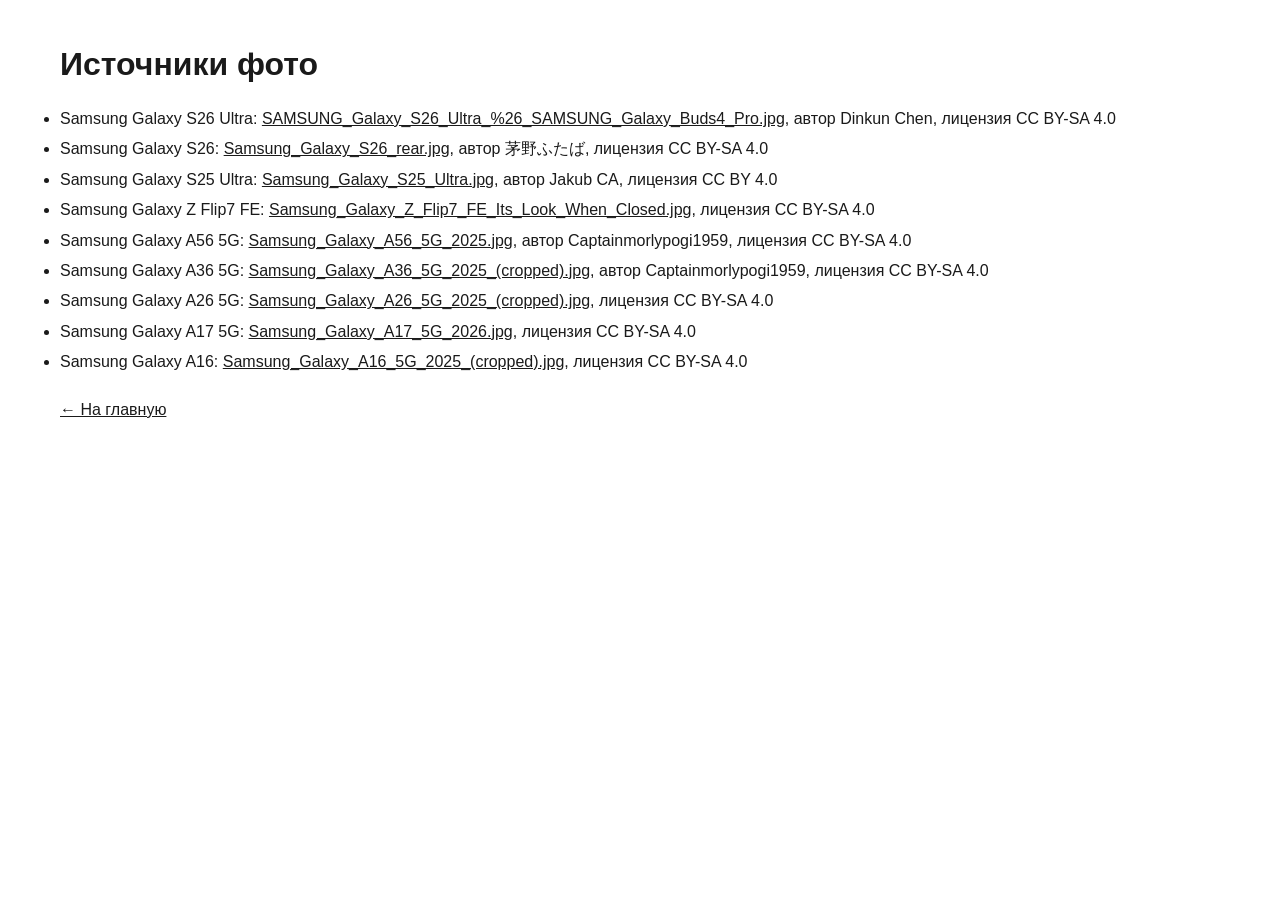
==== credits.html @ a2bfaeb6 "Лендинг: каталог Samsung" ====
<!DOCTYPE html><html lang="ru"><head><meta charset="utf-8"><meta name="viewport" content="width=device-width, initial-scale=1"><title>Источники фото</title><link rel="stylesheet" href="style.css"></head><body><div class="wrap" style="padding:40px 20px"><h1 style="margin-bottom:16px">Источники фото</h1><ul style="line-height:1.9"><li>Samsung Galaxy S26 Ultra: <a href="https://commons.wikimedia.org/wiki/File:SAMSUNG_Galaxy_S26_Ultra_%26_SAMSUNG_Galaxy_Buds4_Pro.jpg">SAMSUNG_Galaxy_S26_Ultra_%26_SAMSUNG_Galaxy_Buds4_Pro.jpg</a>, автор Dinkun Chen, лицензия CC BY-SA 4.0</li><li>Samsung Galaxy S26: <a href="https://commons.wikimedia.org/wiki/File:Samsung_Galaxy_S26_rear.jpg">Samsung_Galaxy_S26_rear.jpg</a>, автор 茅野ふたば, лицензия CC BY-SA 4.0</li><li>Samsung Galaxy S25 Ultra: <a href="https://commons.wikimedia.org/wiki/File:Samsung_Galaxy_S25_Ultra.jpg">Samsung_Galaxy_S25_Ultra.jpg</a>, автор Jakub CA, лицензия CC BY 4.0</li><li>Samsung Galaxy Z Flip7 FE: <a href="https://commons.wikimedia.org/wiki/File:Samsung_Galaxy_Z_Flip7_FE_Its_Look_When_Closed.jpg">Samsung_Galaxy_Z_Flip7_FE_Its_Look_When_Closed.jpg</a>, лицензия CC BY-SA 4.0</li><li>Samsung Galaxy A56 5G: <a href="https://commons.wikimedia.org/wiki/File:Samsung_Galaxy_A56_5G_2025.jpg">Samsung_Galaxy_A56_5G_2025.jpg</a>, автор Captainmorlypogi1959, лицензия CC BY-SA 4.0</li><li>Samsung Galaxy A36 5G: <a href="https://commons.wikimedia.org/wiki/File:Samsung_Galaxy_A36_5G_2025_(cropped).jpg">Samsung_Galaxy_A36_5G_2025_(cropped).jpg</a>, автор Captainmorlypogi1959, лицензия CC BY-SA 4.0</li><li>Samsung Galaxy A26 5G: <a href="https://commons.wikimedia.org/wiki/File:Samsung_Galaxy_A26_5G_2025_(cropped).jpg">Samsung_Galaxy_A26_5G_2025_(cropped).jpg</a>, лицензия CC BY-SA 4.0</li><li>Samsung Galaxy A17 5G: <a href="https://commons.wikimedia.org/wiki/File:Samsung_Galaxy_A17_5G_2026.jpg">Samsung_Galaxy_A17_5G_2026.jpg</a>, лицензия CC BY-SA 4.0</li><li>Samsung Galaxy A16: <a href="https://commons.wikimedia.org/wiki/File:Samsung_Galaxy_A16_5G_2025_(cropped).jpg">Samsung_Galaxy_A16_5G_2025_(cropped).jpg</a>, лицензия CC BY-SA 4.0</li></ul><p style="margin-top:20px"><a href="index.html">← На главную</a></p></div></body></html>
---- style.css ----
*{box-sizing:border-box;margin:0;padding:0}
html{scroll-behavior:smooth}
body{font-family:-apple-system,BlinkMacSystemFont,"Segoe UI",Roboto,Arial,sans-serif;color:#1a1a1a;background:#fff;line-height:1.5;-webkit-text-size-adjust:100%}
img{max-width:100%;display:block}
a{color:inherit}
.wrap{max-width:1200px;margin:0 auto;padding:0 20px}

.top{position:sticky;top:0;z-index:10;background:#fff;border-bottom:1px solid #eee}
.top__in{display:flex;align-items:center;justify-content:space-between;height:64px}
.logo{font-size:26px;font-weight:800;text-decoration:none;letter-spacing:-.5px}
.nav{display:flex;gap:24px;align-items:center}
.nav a{text-decoration:none;font-size:15px}
.nav__btn{background:#1428a0;color:#fff!important;padding:9px 16px;border-radius:8px;font-weight:600}

.hero{background:#f6f7fb;padding:56px 0}
.hero__in{display:grid;grid-template-columns:1fr 400px;gap:48px;align-items:center}
.hero__kicker{color:#1428a0;font-weight:600;font-size:14px;text-transform:uppercase;letter-spacing:1px;margin-bottom:8px}
.hero h1{font-size:44px;line-height:1.1;margin-bottom:16px}
.hero__lead{font-size:18px;color:#444;max-width:520px;margin-bottom:18px}
.hero__list{list-style:none;margin-bottom:26px}
.hero__list li{padding-left:26px;position:relative;margin-bottom:6px}
.hero__list li:before{content:"";position:absolute;left:0;top:7px;width:12px;height:12px;border-radius:50%;background:#1428a0}

.btn{display:inline-block;border:0;border-radius:10px;font-size:16px;font-weight:600;cursor:pointer;text-decoration:none;text-align:center;padding:14px 22px;font-family:inherit}
.btn--main{background:#1428a0;color:#fff;width:100%}
.btn--main:hover{background:#0f1f80}
.btn--ghost{border:2px solid #1428a0;color:#1428a0;background:#fff}

.lead{background:#fff;border-radius:16px;padding:28px;box-shadow:0 10px 40px rgba(20,40,160,.10)}
.lead__title{font-size:24px;margin-bottom:4px}
.lead__sub{color:#666;margin-bottom:18px;font-size:15px}
.field{display:block;margin-bottom:14px}
.field span{display:block;font-size:13px;color:#555;margin-bottom:5px}
.field input,.field select{width:100%;height:48px;border:1px solid #d6d9e3;border-radius:10px;padding:0 14px;font-size:16px;font-family:inherit;background:#fff;color:#1a1a1a}
.field input:focus,.field select:focus{outline:none;border-color:#1428a0;box-shadow:0 0 0 3px rgba(20,40,160,.12)}
.field input.bad{border-color:#d33}
.lead__ok{margin-top:12px;color:#137a3a;font-weight:600}
.lead__err{margin-top:12px;color:#d33}
.lead__note{margin-top:12px;font-size:12px;color:#999}

.catalog{padding:64px 0}
.section-title{font-size:34px;margin-bottom:28px}
.grid{display:grid;grid-template-columns:repeat(3,1fr);gap:24px}
.card{border:1px solid #eceef3;border-radius:16px;overflow:hidden;display:flex;flex-direction:column;background:#fff;transition:box-shadow .2s}
.card:hover{box-shadow:0 10px 30px rgba(0,0,0,.08)}
.card__img{aspect-ratio:4/5;background:#fff;overflow:hidden;border-bottom:1px solid #f0f0f0}
.card__img img{width:100%;height:100%;object-fit:cover}
.card__body{padding:18px 20px 20px;display:flex;flex-direction:column;flex:1}
.card__name{font-size:19px;margin-bottom:4px}
.card__spec{color:#777;font-size:14px;margin-bottom:14px}
.card__more{align-self:flex-start;background:none;border:0;color:#1428a0;font:inherit;font-size:14px;font-weight:600;cursor:pointer;padding:0;margin-bottom:12px}
.card__more:after{content:" ▾"}
.card__more[aria-expanded=true]:after{content:" ▴"}
.card__specs{list-style:none;font-size:14px;color:#444;margin-bottom:14px;border-top:1px solid #eee}
.card__specs li{padding:6px 0;border-bottom:1px solid #f0f0f0}
.reviews{background:#f6f7fb;padding:56px 0}
.rev{display:grid;grid-template-columns:repeat(3,1fr);gap:24px}
.rev__item{background:#fff;border-radius:16px;padding:22px}
.rev__head{display:flex;align-items:center;gap:12px;margin-bottom:10px}
.rev__ava{width:42px;height:42px;border-radius:50%;background:#1428a0;color:#fff;display:flex;align-items:center;justify-content:center;font-weight:700}
.rev__name{font-weight:700}
.rev__stars{color:#f5a623;font-size:14px;letter-spacing:1px}
.rev__text{color:#444}
.card__price{font-size:24px;font-weight:800;margin-top:auto;margin-bottom:14px}

.foot{border-top:1px solid #eee;padding:22px 0;color:#888;font-size:13px}
.foot__in{display:flex;justify-content:space-between;gap:12px;flex-wrap:wrap}

@media (max-width:1000px){
  .hero__in{grid-template-columns:1fr 360px;gap:28px}
  .hero h1{font-size:36px}
  .grid{grid-template-columns:repeat(2,1fr)}
}
@media (max-width:720px){
  .top__in{height:56px}
  .logo{font-size:22px}
  .nav a:not(.nav__btn){display:none}
  .nav__btn{padding:8px 12px;font-size:14px}
  .hero{padding:28px 0}
  .hero__in{grid-template-columns:1fr;gap:24px}
  .hero h1{font-size:30px}
  .hero__lead{font-size:16px}
  .hero .btn--ghost{display:none}
  .lead{padding:22px}
  .catalog{padding:40px 0}
  .section-title{font-size:28px;margin-bottom:20px}
  .grid{grid-template-columns:1fr;gap:18px}
  .reviews{padding:40px 0}
  .rev{grid-template-columns:1fr;gap:14px}
}
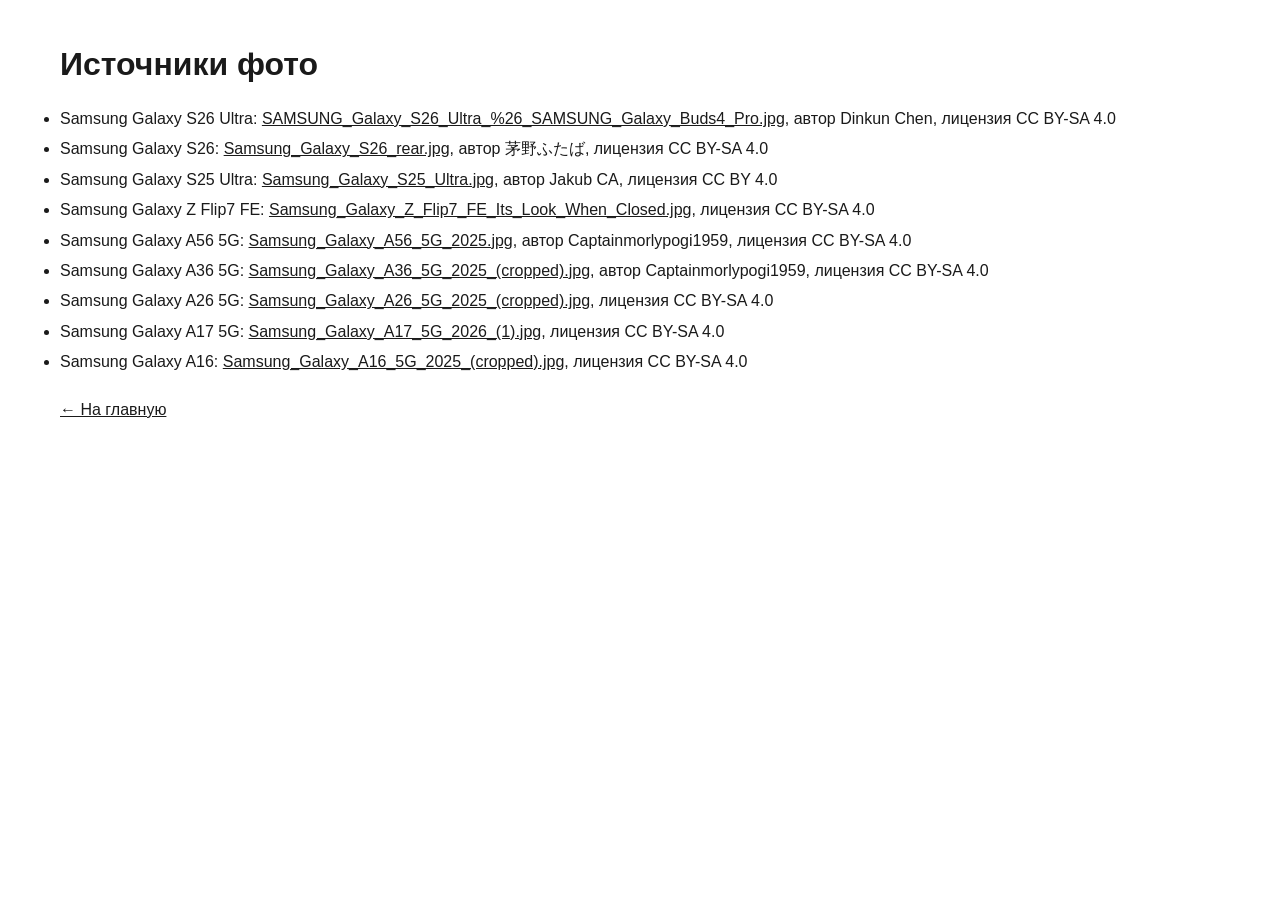
==== commit 4b8221c4: "Подпись A17" ====
--- a/credits.html
+++ b/credits.html
@@ -1 +1 @@
-<!DOCTYPE html><html lang="ru"><head><meta charset="utf-8"><meta name="viewport" content="width=device-width, initial-scale=1"><title>Источники фото</title><link rel="stylesheet" href="style.css"></head><body><div class="wrap" style="padding:40px 20px"><h1 style="margin-bottom:16px">Источники фото</h1><ul style="line-height:1.9"><li>Samsung Galaxy S26 Ultra: <a href="https://commons.wikimedia.org/wiki/File:SAMSUNG_Galaxy_S26_Ultra_%26_SAMSUNG_Galaxy_Buds4_Pro.jpg">SAMSUNG_Galaxy_S26_Ultra_%26_SAMSUNG_Galaxy_Buds4_Pro.jpg</a>, автор Dinkun Chen, лицензия CC BY-SA 4.0</li><li>Samsung Galaxy S26: <a href="https://commons.wikimedia.org/wiki/File:Samsung_Galaxy_S26_rear.jpg">Samsung_Galaxy_S26_rear.jpg</a>, автор 茅野ふたば, лицензия CC BY-SA 4.0</li><li>Samsung Galaxy S25 Ultra: <a href="https://commons.wikimedia.org/wiki/File:Samsung_Galaxy_S25_Ultra.jpg">Samsung_Galaxy_S25_Ultra.jpg</a>, автор Jakub CA, лицензия CC BY 4.0</li><li>Samsung Galaxy Z Flip7 FE: <a href="https://commons.wikimedia.org/wiki/File:Samsung_Galaxy_Z_Flip7_FE_Its_Look_When_Closed.jpg">Samsung_Galaxy_Z_Flip7_FE_Its_Look_When_Closed.jpg</a>, лицензия CC BY-SA 4.0</li><li>Samsung Galaxy A56 5G: <a href="https://commons.wikimedia.org/wiki/File:Samsung_Galaxy_A56_5G_2025.jpg">Samsung_Galaxy_A56_5G_2025.jpg</a>, автор Captainmorlypogi1959, лицензия CC BY-SA 4.0</li><li>Samsung Galaxy A36 5G: <a href="https://commons.wikimedia.org/wiki/File:Samsung_Galaxy_A36_5G_2025_(cropped).jpg">Samsung_Galaxy_A36_5G_2025_(cropped).jpg</a>, автор Captainmorlypogi1959, лицензия CC BY-SA 4.0</li><li>Samsung Galaxy A26 5G: <a href="https://commons.wikimedia.org/wiki/File:Samsung_Galaxy_A26_5G_2025_(cropped).jpg">Samsung_Galaxy_A26_5G_2025_(cropped).jpg</a>, лицензия CC BY-SA 4.0</li><li>Samsung Galaxy A17 5G: <a href="https://commons.wikimedia.org/wiki/File:Samsung_Galaxy_A17_5G_2026.jpg">Samsung_Galaxy_A17_5G_2026.jpg</a>, лицензия CC BY-SA 4.0</li><li>Samsung Galaxy A16: <a href="https://commons.wikimedia.org/wiki/File:Samsung_Galaxy_A16_5G_2025_(cropped).jpg">Samsung_Galaxy_A16_5G_2025_(cropped).jpg</a>, лицензия CC BY-SA 4.0</li></ul><p style="margin-top:20px"><a href="index.html">← На главную</a></p></div></body></html>+<!DOCTYPE html><html lang="ru"><head><meta charset="utf-8"><meta name="viewport" content="width=device-width, initial-scale=1"><title>Источники фото</title><link rel="stylesheet" href="style.css"></head><body><div class="wrap" style="padding:40px 20px"><h1 style="margin-bottom:16px">Источники фото</h1><ul style="line-height:1.9"><li>Samsung Galaxy S26 Ultra: <a href="https://commons.wikimedia.org/wiki/File:SAMSUNG_Galaxy_S26_Ultra_%26_SAMSUNG_Galaxy_Buds4_Pro.jpg">SAMSUNG_Galaxy_S26_Ultra_%26_SAMSUNG_Galaxy_Buds4_Pro.jpg</a>, автор Dinkun Chen, лицензия CC BY-SA 4.0</li><li>Samsung Galaxy S26: <a href="https://commons.wikimedia.org/wiki/File:Samsung_Galaxy_S26_rear.jpg">Samsung_Galaxy_S26_rear.jpg</a>, автор 茅野ふたば, лицензия CC BY-SA 4.0</li><li>Samsung Galaxy S25 Ultra: <a href="https://commons.wikimedia.org/wiki/File:Samsung_Galaxy_S25_Ultra.jpg">Samsung_Galaxy_S25_Ultra.jpg</a>, автор Jakub CA, лицензия CC BY 4.0</li><li>Samsung Galaxy Z Flip7 FE: <a href="https://commons.wikimedia.org/wiki/File:Samsung_Galaxy_Z_Flip7_FE_Its_Look_When_Closed.jpg">Samsung_Galaxy_Z_Flip7_FE_Its_Look_When_Closed.jpg</a>, лицензия CC BY-SA 4.0</li><li>Samsung Galaxy A56 5G: <a href="https://commons.wikimedia.org/wiki/File:Samsung_Galaxy_A56_5G_2025.jpg">Samsung_Galaxy_A56_5G_2025.jpg</a>, автор Captainmorlypogi1959, лицензия CC BY-SA 4.0</li><li>Samsung Galaxy A36 5G: <a href="https://commons.wikimedia.org/wiki/File:Samsung_Galaxy_A36_5G_2025_(cropped).jpg">Samsung_Galaxy_A36_5G_2025_(cropped).jpg</a>, автор Captainmorlypogi1959, лицензия CC BY-SA 4.0</li><li>Samsung Galaxy A26 5G: <a href="https://commons.wikimedia.org/wiki/File:Samsung_Galaxy_A26_5G_2025_(cropped).jpg">Samsung_Galaxy_A26_5G_2025_(cropped).jpg</a>, лицензия CC BY-SA 4.0</li><li>Samsung Galaxy A17 5G: <a href="https://commons.wikimedia.org/wiki/File:Samsung_Galaxy_A17_5G_2026_(1).jpg">Samsung_Galaxy_A17_5G_2026_(1).jpg</a>, лицензия CC BY-SA 4.0</li><li>Samsung Galaxy A16: <a href="https://commons.wikimedia.org/wiki/File:Samsung_Galaxy_A16_5G_2025_(cropped).jpg">Samsung_Galaxy_A16_5G_2025_(cropped).jpg</a>, лицензия CC BY-SA 4.0</li></ul><p style="margin-top:20px"><a href="index.html">← На главную</a></p></div></body></html>
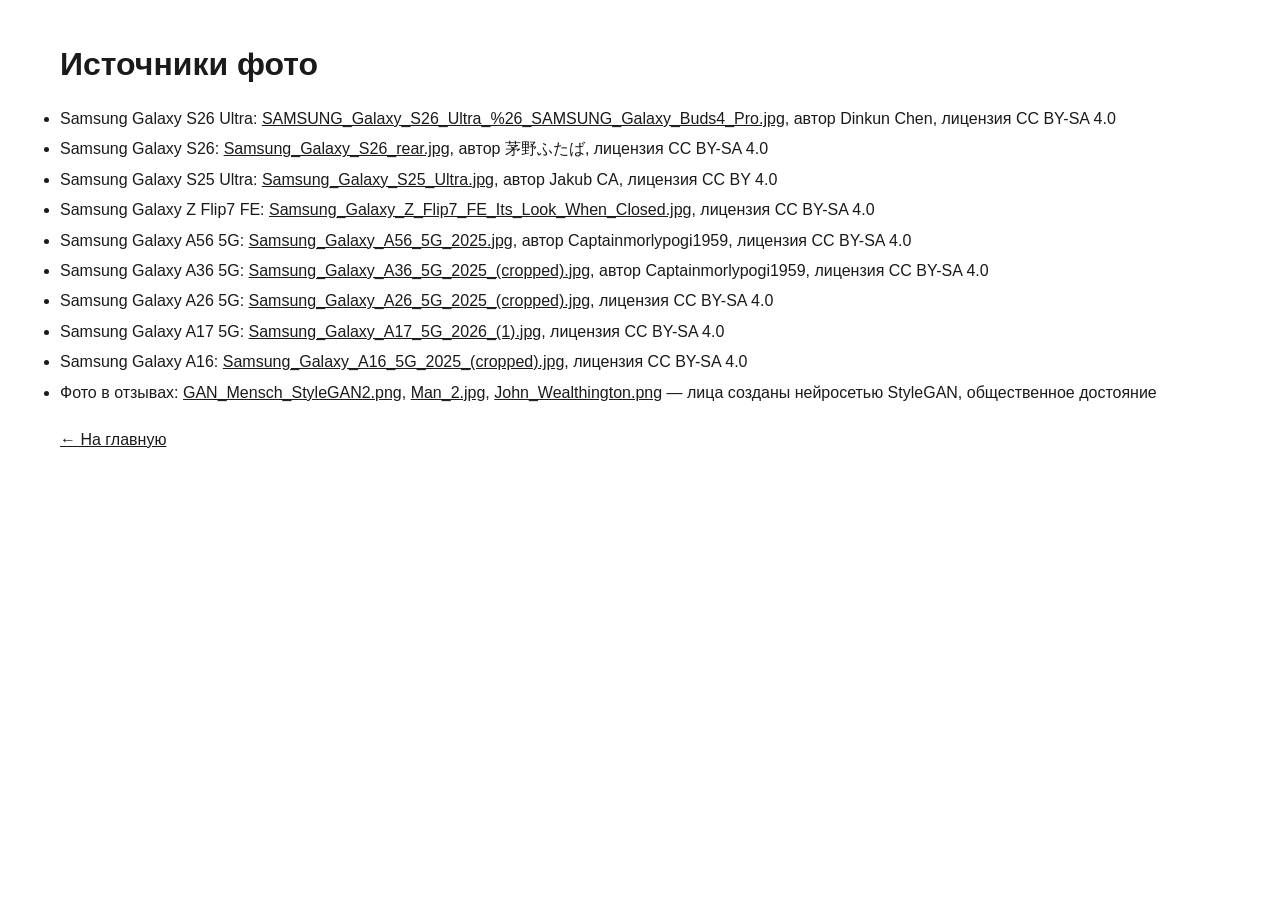
==== commit f8af6f8e: "Распродажа: круглые цены, −70% с зачёркнутой старой, баннер, три развёрнутых отзыва с фото" ====
--- a/credits.html
+++ b/credits.html
@@ -1 +1 @@
-<!DOCTYPE html><html lang="ru"><head><meta charset="utf-8"><meta name="viewport" content="width=device-width, initial-scale=1"><title>Источники фото</title><link rel="stylesheet" href="style.css"></head><body><div class="wrap" style="padding:40px 20px"><h1 style="margin-bottom:16px">Источники фото</h1><ul style="line-height:1.9"><li>Samsung Galaxy S26 Ultra: <a href="https://commons.wikimedia.org/wiki/File:SAMSUNG_Galaxy_S26_Ultra_%26_SAMSUNG_Galaxy_Buds4_Pro.jpg">SAMSUNG_Galaxy_S26_Ultra_%26_SAMSUNG_Galaxy_Buds4_Pro.jpg</a>, автор Dinkun Chen, лицензия CC BY-SA 4.0</li><li>Samsung Galaxy S26: <a href="https://commons.wikimedia.org/wiki/File:Samsung_Galaxy_S26_rear.jpg">Samsung_Galaxy_S26_rear.jpg</a>, автор 茅野ふたば, лицензия CC BY-SA 4.0</li><li>Samsung Galaxy S25 Ultra: <a href="https://commons.wikimedia.org/wiki/File:Samsung_Galaxy_S25_Ultra.jpg">Samsung_Galaxy_S25_Ultra.jpg</a>, автор Jakub CA, лицензия CC BY 4.0</li><li>Samsung Galaxy Z Flip7 FE: <a href="https://commons.wikimedia.org/wiki/File:Samsung_Galaxy_Z_Flip7_FE_Its_Look_When_Closed.jpg">Samsung_Galaxy_Z_Flip7_FE_Its_Look_When_Closed.jpg</a>, лицензия CC BY-SA 4.0</li><li>Samsung Galaxy A56 5G: <a href="https://commons.wikimedia.org/wiki/File:Samsung_Galaxy_A56_5G_2025.jpg">Samsung_Galaxy_A56_5G_2025.jpg</a>, автор Captainmorlypogi1959, лицензия CC BY-SA 4.0</li><li>Samsung Galaxy A36 5G: <a href="https://commons.wikimedia.org/wiki/File:Samsung_Galaxy_A36_5G_2025_(cropped).jpg">Samsung_Galaxy_A36_5G_2025_(cropped).jpg</a>, автор Captainmorlypogi1959, лицензия CC BY-SA 4.0</li><li>Samsung Galaxy A26 5G: <a href="https://commons.wikimedia.org/wiki/File:Samsung_Galaxy_A26_5G_2025_(cropped).jpg">Samsung_Galaxy_A26_5G_2025_(cropped).jpg</a>, лицензия CC BY-SA 4.0</li><li>Samsung Galaxy A17 5G: <a href="https://commons.wikimedia.org/wiki/File:Samsung_Galaxy_A17_5G_2026_(1).jpg">Samsung_Galaxy_A17_5G_2026_(1).jpg</a>, лицензия CC BY-SA 4.0</li><li>Samsung Galaxy A16: <a href="https://commons.wikimedia.org/wiki/File:Samsung_Galaxy_A16_5G_2025_(cropped).jpg">Samsung_Galaxy_A16_5G_2025_(cropped).jpg</a>, лицензия CC BY-SA 4.0</li></ul><p style="margin-top:20px"><a href="index.html">← На главную</a></p></div></body></html>+<!DOCTYPE html><html lang="ru"><head><meta charset="utf-8"><meta name="viewport" content="width=device-width, initial-scale=1"><title>Источники фото</title><link rel="stylesheet" href="style.css"></head><body><div class="wrap" style="padding:40px 20px"><h1 style="margin-bottom:16px">Источники фото</h1><ul style="line-height:1.9"><li>Samsung Galaxy S26 Ultra: <a href="https://commons.wikimedia.org/wiki/File:SAMSUNG_Galaxy_S26_Ultra_%26_SAMSUNG_Galaxy_Buds4_Pro.jpg">SAMSUNG_Galaxy_S26_Ultra_%26_SAMSUNG_Galaxy_Buds4_Pro.jpg</a>, автор Dinkun Chen, лицензия CC BY-SA 4.0</li><li>Samsung Galaxy S26: <a href="https://commons.wikimedia.org/wiki/File:Samsung_Galaxy_S26_rear.jpg">Samsung_Galaxy_S26_rear.jpg</a>, автор 茅野ふたば, лицензия CC BY-SA 4.0</li><li>Samsung Galaxy S25 Ultra: <a href="https://commons.wikimedia.org/wiki/File:Samsung_Galaxy_S25_Ultra.jpg">Samsung_Galaxy_S25_Ultra.jpg</a>, автор Jakub CA, лицензия CC BY 4.0</li><li>Samsung Galaxy Z Flip7 FE: <a href="https://commons.wikimedia.org/wiki/File:Samsung_Galaxy_Z_Flip7_FE_Its_Look_When_Closed.jpg">Samsung_Galaxy_Z_Flip7_FE_Its_Look_When_Closed.jpg</a>, лицензия CC BY-SA 4.0</li><li>Samsung Galaxy A56 5G: <a href="https://commons.wikimedia.org/wiki/File:Samsung_Galaxy_A56_5G_2025.jpg">Samsung_Galaxy_A56_5G_2025.jpg</a>, автор Captainmorlypogi1959, лицензия CC BY-SA 4.0</li><li>Samsung Galaxy A36 5G: <a href="https://commons.wikimedia.org/wiki/File:Samsung_Galaxy_A36_5G_2025_(cropped).jpg">Samsung_Galaxy_A36_5G_2025_(cropped).jpg</a>, автор Captainmorlypogi1959, лицензия CC BY-SA 4.0</li><li>Samsung Galaxy A26 5G: <a href="https://commons.wikimedia.org/wiki/File:Samsung_Galaxy_A26_5G_2025_(cropped).jpg">Samsung_Galaxy_A26_5G_2025_(cropped).jpg</a>, лицензия CC BY-SA 4.0</li><li>Samsung Galaxy A17 5G: <a href="https://commons.wikimedia.org/wiki/File:Samsung_Galaxy_A17_5G_2026_(1).jpg">Samsung_Galaxy_A17_5G_2026_(1).jpg</a>, лицензия CC BY-SA 4.0</li><li>Samsung Galaxy A16: <a href="https://commons.wikimedia.org/wiki/File:Samsung_Galaxy_A16_5G_2025_(cropped).jpg">Samsung_Galaxy_A16_5G_2025_(cropped).jpg</a>, лицензия CC BY-SA 4.0</li><li>Фото в отзывах: <a href="https://commons.wikimedia.org/wiki/File:GAN_Mensch_StyleGAN2.png">GAN_Mensch_StyleGAN2.png</a>, <a href="https://commons.wikimedia.org/wiki/File:Man_2.jpg">Man_2.jpg</a>, <a href="https://commons.wikimedia.org/wiki/File:John_Wealthington.png">John_Wealthington.png</a> — лица созданы нейросетью StyleGAN, общественное достояние</li></ul><p style="margin-top:20px"><a href="index.html">← На главную</a></p></div></body></html>
--- a/style.css
+++ b/style.css
@@ -57,11 +57,14 @@
 .rev{display:grid;grid-template-columns:repeat(3,1fr);gap:24px}
 .rev__item{background:#fff;border-radius:16px;padding:22px}
 .rev__head{display:flex;align-items:center;gap:12px;margin-bottom:10px}
-.rev__ava{width:42px;height:42px;border-radius:50%;background:#1428a0;color:#fff;display:flex;align-items:center;justify-content:center;font-weight:700}
+.rev__ava{width:64px;height:64px;object-fit:cover;flex:none;border-radius:50%;background:#1428a0;color:#fff;display:flex;align-items:center;justify-content:center;font-weight:700}
 .rev__name{font-weight:700}
 .rev__stars{color:#f5a623;font-size:14px;letter-spacing:1px}
 .rev__text{color:#444}
-.card__price{font-size:24px;font-weight:800;margin-top:auto;margin-bottom:14px}
+.card__prices{display:flex;align-items:center;gap:10px;margin-top:auto;margin-bottom:2px}
+.card__old{font-size:16px;color:#888;text-decoration:line-through}
+.card__off{background:#e11d2a;color:#fff;font-weight:700;font-size:14px;padding:2px 8px;border-radius:6px}
+.card__price{font-size:30px;font-weight:800;color:#e11d2a;margin-bottom:14px}
 
 .foot{border-top:1px solid #eee;padding:22px 0;color:#888;font-size:13px}
 .foot__in{display:flex;justify-content:space-between;gap:12px;flex-wrap:wrap}
@@ -88,3 +91,10 @@
   .reviews{padding:40px 0}
   .rev{grid-template-columns:1fr;gap:14px}
 }
+
+.sale{background:#e11d2a;color:#fff;text-align:center;padding:22px 0 20px}
+.sale__shop{font-size:20px;font-weight:600;letter-spacing:.5px}
+.sale__word{font-size:56px;line-height:1.05;font-weight:900;text-transform:uppercase;letter-spacing:4px;margin:4px 0}
+.sale__sub{font-size:18px;font-weight:600;opacity:.95}
+.rev__model{font-size:13px;color:#1428a0;font-weight:600}
+@media(max-width:640px){.sale{padding:16px 0}.sale__shop{font-size:16px}.sale__word{font-size:38px;letter-spacing:2px}.sale__sub{font-size:15px}.logo{font-size:16px}}
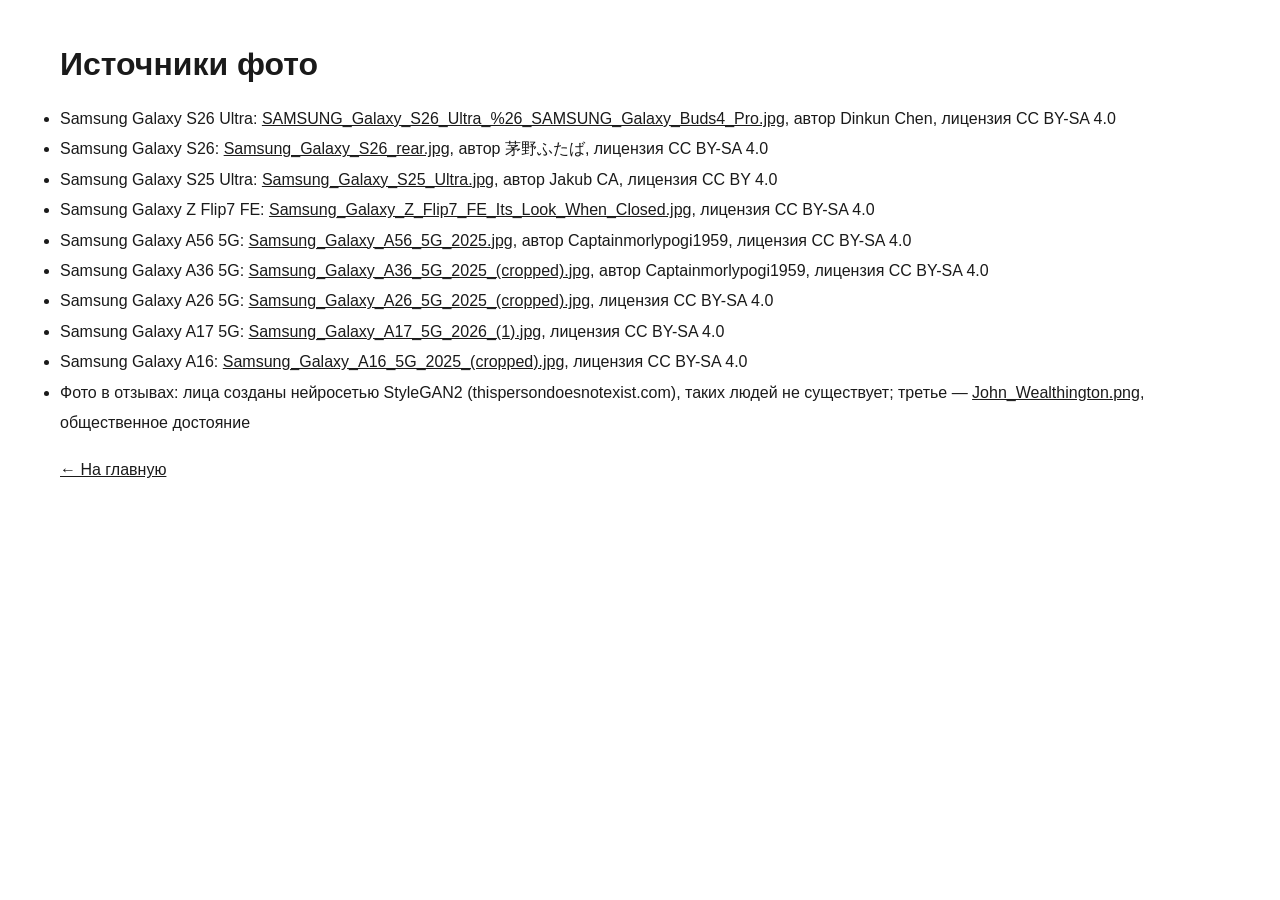
==== commit 63c042cb: "Отзывы: другие фото у первых двух отзывов" ====
--- a/credits.html
+++ b/credits.html
@@ -1 +1 @@
-<!DOCTYPE html><html lang="ru"><head><meta charset="utf-8"><meta name="viewport" content="width=device-width, initial-scale=1"><title>Источники фото</title><link rel="stylesheet" href="style.css"></head><body><div class="wrap" style="padding:40px 20px"><h1 style="margin-bottom:16px">Источники фото</h1><ul style="line-height:1.9"><li>Samsung Galaxy S26 Ultra: <a href="https://commons.wikimedia.org/wiki/File:SAMSUNG_Galaxy_S26_Ultra_%26_SAMSUNG_Galaxy_Buds4_Pro.jpg">SAMSUNG_Galaxy_S26_Ultra_%26_SAMSUNG_Galaxy_Buds4_Pro.jpg</a>, автор Dinkun Chen, лицензия CC BY-SA 4.0</li><li>Samsung Galaxy S26: <a href="https://commons.wikimedia.org/wiki/File:Samsung_Galaxy_S26_rear.jpg">Samsung_Galaxy_S26_rear.jpg</a>, автор 茅野ふたば, лицензия CC BY-SA 4.0</li><li>Samsung Galaxy S25 Ultra: <a href="https://commons.wikimedia.org/wiki/File:Samsung_Galaxy_S25_Ultra.jpg">Samsung_Galaxy_S25_Ultra.jpg</a>, автор Jakub CA, лицензия CC BY 4.0</li><li>Samsung Galaxy Z Flip7 FE: <a href="https://commons.wikimedia.org/wiki/File:Samsung_Galaxy_Z_Flip7_FE_Its_Look_When_Closed.jpg">Samsung_Galaxy_Z_Flip7_FE_Its_Look_When_Closed.jpg</a>, лицензия CC BY-SA 4.0</li><li>Samsung Galaxy A56 5G: <a href="https://commons.wikimedia.org/wiki/File:Samsung_Galaxy_A56_5G_2025.jpg">Samsung_Galaxy_A56_5G_2025.jpg</a>, автор Captainmorlypogi1959, лицензия CC BY-SA 4.0</li><li>Samsung Galaxy A36 5G: <a href="https://commons.wikimedia.org/wiki/File:Samsung_Galaxy_A36_5G_2025_(cropped).jpg">Samsung_Galaxy_A36_5G_2025_(cropped).jpg</a>, автор Captainmorlypogi1959, лицензия CC BY-SA 4.0</li><li>Samsung Galaxy A26 5G: <a href="https://commons.wikimedia.org/wiki/File:Samsung_Galaxy_A26_5G_2025_(cropped).jpg">Samsung_Galaxy_A26_5G_2025_(cropped).jpg</a>, лицензия CC BY-SA 4.0</li><li>Samsung Galaxy A17 5G: <a href="https://commons.wikimedia.org/wiki/File:Samsung_Galaxy_A17_5G_2026_(1).jpg">Samsung_Galaxy_A17_5G_2026_(1).jpg</a>, лицензия CC BY-SA 4.0</li><li>Samsung Galaxy A16: <a href="https://commons.wikimedia.org/wiki/File:Samsung_Galaxy_A16_5G_2025_(cropped).jpg">Samsung_Galaxy_A16_5G_2025_(cropped).jpg</a>, лицензия CC BY-SA 4.0</li><li>Фото в отзывах: <a href="https://commons.wikimedia.org/wiki/File:GAN_Mensch_StyleGAN2.png">GAN_Mensch_StyleGAN2.png</a>, <a href="https://commons.wikimedia.org/wiki/File:Man_2.jpg">Man_2.jpg</a>, <a href="https://commons.wikimedia.org/wiki/File:John_Wealthington.png">John_Wealthington.png</a> — лица созданы нейросетью StyleGAN, общественное достояние</li></ul><p style="margin-top:20px"><a href="index.html">← На главную</a></p></div></body></html>+<!DOCTYPE html><html lang="ru"><head><meta charset="utf-8"><meta name="viewport" content="width=device-width, initial-scale=1"><title>Источники фото</title><link rel="stylesheet" href="style.css"></head><body><div class="wrap" style="padding:40px 20px"><h1 style="margin-bottom:16px">Источники фото</h1><ul style="line-height:1.9"><li>Samsung Galaxy S26 Ultra: <a href="https://commons.wikimedia.org/wiki/File:SAMSUNG_Galaxy_S26_Ultra_%26_SAMSUNG_Galaxy_Buds4_Pro.jpg">SAMSUNG_Galaxy_S26_Ultra_%26_SAMSUNG_Galaxy_Buds4_Pro.jpg</a>, автор Dinkun Chen, лицензия CC BY-SA 4.0</li><li>Samsung Galaxy S26: <a href="https://commons.wikimedia.org/wiki/File:Samsung_Galaxy_S26_rear.jpg">Samsung_Galaxy_S26_rear.jpg</a>, автор 茅野ふたば, лицензия CC BY-SA 4.0</li><li>Samsung Galaxy S25 Ultra: <a href="https://commons.wikimedia.org/wiki/File:Samsung_Galaxy_S25_Ultra.jpg">Samsung_Galaxy_S25_Ultra.jpg</a>, автор Jakub CA, лицензия CC BY 4.0</li><li>Samsung Galaxy Z Flip7 FE: <a href="https://commons.wikimedia.org/wiki/File:Samsung_Galaxy_Z_Flip7_FE_Its_Look_When_Closed.jpg">Samsung_Galaxy_Z_Flip7_FE_Its_Look_When_Closed.jpg</a>, лицензия CC BY-SA 4.0</li><li>Samsung Galaxy A56 5G: <a href="https://commons.wikimedia.org/wiki/File:Samsung_Galaxy_A56_5G_2025.jpg">Samsung_Galaxy_A56_5G_2025.jpg</a>, автор Captainmorlypogi1959, лицензия CC BY-SA 4.0</li><li>Samsung Galaxy A36 5G: <a href="https://commons.wikimedia.org/wiki/File:Samsung_Galaxy_A36_5G_2025_(cropped).jpg">Samsung_Galaxy_A36_5G_2025_(cropped).jpg</a>, автор Captainmorlypogi1959, лицензия CC BY-SA 4.0</li><li>Samsung Galaxy A26 5G: <a href="https://commons.wikimedia.org/wiki/File:Samsung_Galaxy_A26_5G_2025_(cropped).jpg">Samsung_Galaxy_A26_5G_2025_(cropped).jpg</a>, лицензия CC BY-SA 4.0</li><li>Samsung Galaxy A17 5G: <a href="https://commons.wikimedia.org/wiki/File:Samsung_Galaxy_A17_5G_2026_(1).jpg">Samsung_Galaxy_A17_5G_2026_(1).jpg</a>, лицензия CC BY-SA 4.0</li><li>Samsung Galaxy A16: <a href="https://commons.wikimedia.org/wiki/File:Samsung_Galaxy_A16_5G_2025_(cropped).jpg">Samsung_Galaxy_A16_5G_2025_(cropped).jpg</a>, лицензия CC BY-SA 4.0</li><li>Фото в отзывах: лица созданы нейросетью StyleGAN2 (thispersondoesnotexist.com), таких людей не существует; третье — <a href="https://commons.wikimedia.org/wiki/File:John_Wealthington.png">John_Wealthington.png</a>, общественное достояние</li></ul><p style="margin-top:20px"><a href="index.html">← На главную</a></p></div></body></html>
--- a/style.css
+++ b/style.css
@@ -6,7 +6,7 @@
 .wrap{max-width:1200px;margin:0 auto;padding:0 20px}
 
 .top{position:sticky;top:0;z-index:10;background:#fff;border-bottom:1px solid #eee}
-.top__in{display:flex;align-items:center;justify-content:space-between;height:64px}
+.top__in{display:flex;align-items:center;justify-content:flex-end;height:64px}
 .logo{font-size:26px;font-weight:800;text-decoration:none;letter-spacing:-.5px}
 .nav{display:flex;gap:24px;align-items:center}
 .nav a{text-decoration:none;font-size:15px}
@@ -98,3 +98,11 @@
 .sale__sub{font-size:18px;font-weight:600;opacity:.95}
 .rev__model{font-size:13px;color:#1428a0;font-weight:600}
 @media(max-width:640px){.sale{padding:16px 0}.sale__shop{font-size:16px}.sale__word{font-size:38px;letter-spacing:2px}.sale__sub{font-size:15px}.logo{font-size:16px}}
+
+.sale h1.sale__shop{font-size:20px;font-weight:600;line-height:1.5}
+@media(max-width:640px){.sale h1.sale__shop{font-size:16px}}
+.section-title--center{text-align:center}
+.sale h1.sale__shop,.sale__sub{font-size:40px;font-weight:800;line-height:1.15;opacity:1}
+.sale__word{margin:6px 0}
+@media(max-width:900px){.sale h1.sale__shop,.sale__sub{font-size:32px}}
+@media(max-width:640px){.sale h1.sale__shop,.sale__sub{font-size:min(24px,5.6vw)}}
